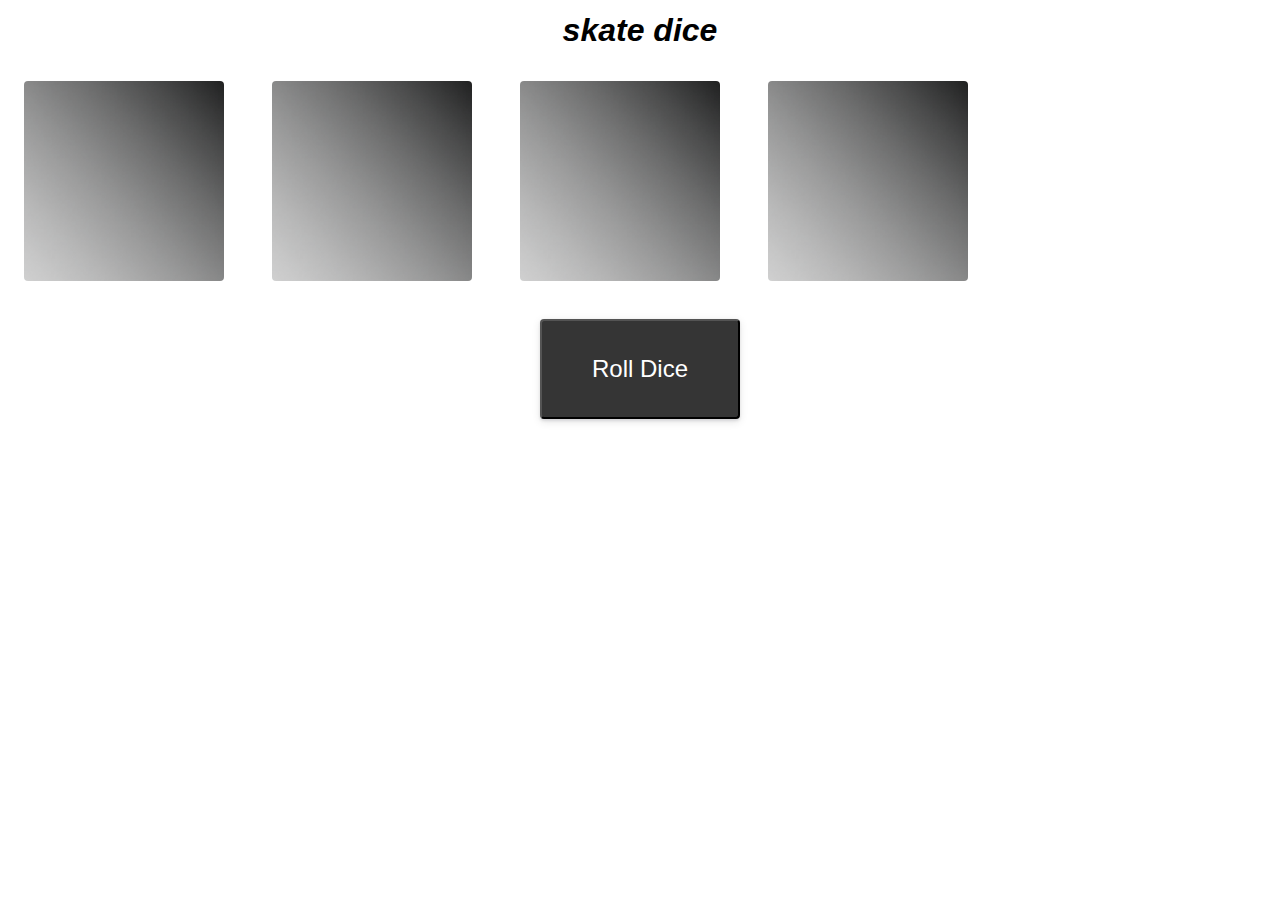
==== index.html @ bc14e10b "moving everything to main repo" ====
<!DOCTYPE html>
<html lang="en">
<head>
      <meta charset="UTF-8">
      <meta http-equiv="X-UA-Compatible" content="IE=edge">
      <meta name="viewport" content="width=device-width, initial-scale=1.0">
      
      <style>
            @import url('./base.css');
            @import url('./basic-grid.css');
      </style>
      <title>Document</title>
</head>

<body>

      <h1> skate dice</h1>

      <section class="basic-grid">
            
            <div class="dice" id="stance"></div>
            <div class="dice" id="spin"></div>
            <div class="dice" id="rotation"></div>
            <div class="dice" id="flip"></div>

      </section>

      <section>

            <button class="button" id="myButton"> Roll Dice
            </button>
            
      </section>
      <script src="dice.js"></script>
</body>
</html>
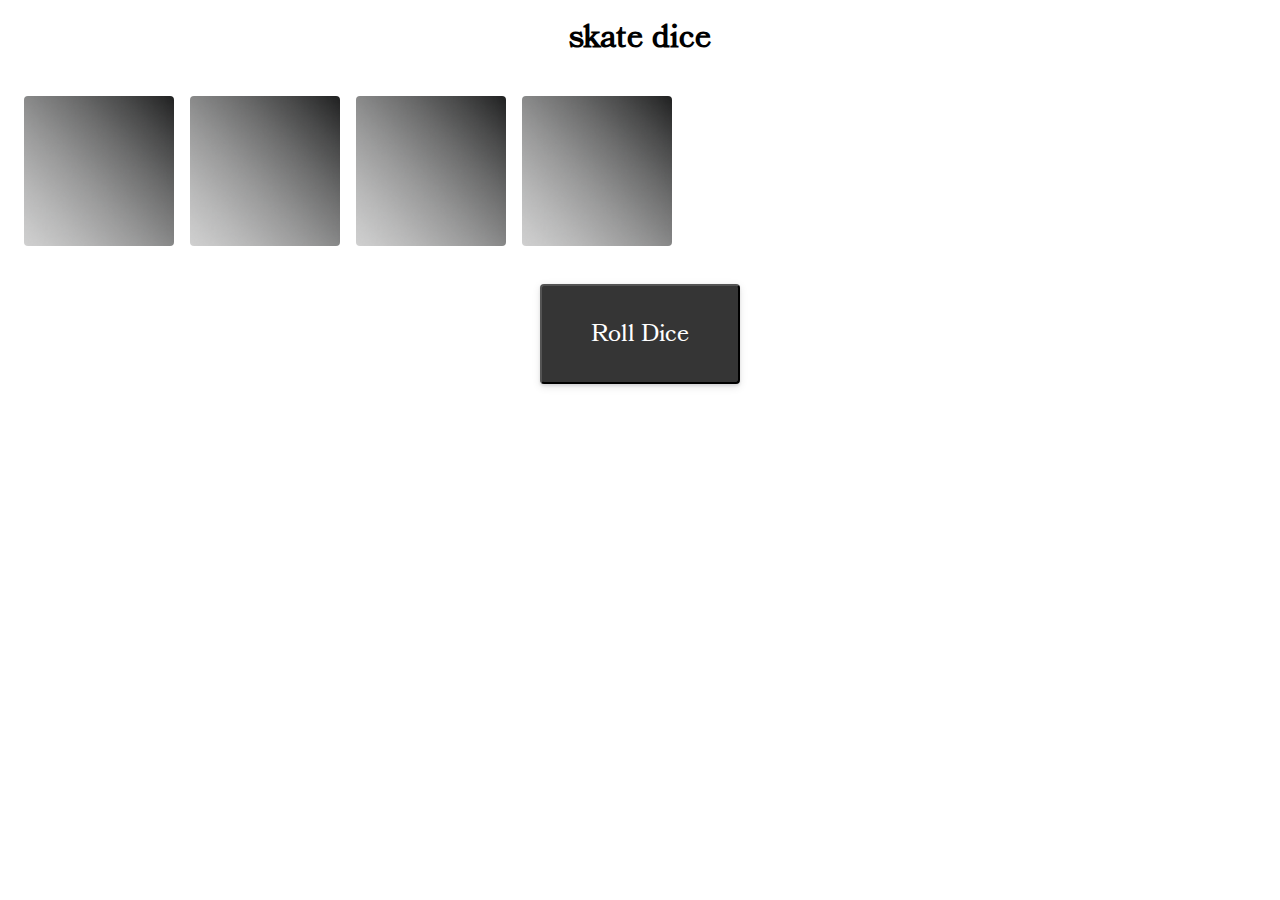
==== commit 85b54209: "fixing grid" ====
--- a/index.html
+++ b/index.html
@@ -3,13 +3,13 @@
 <head>
       <meta charset="UTF-8">
       <meta http-equiv="X-UA-Compatible" content="IE=edge">
-      <meta name="viewport" content="width=device-width, initial-scale=1.0">
+      <meta name="viewport" content="width=device-width, initial-scale=1.0, maximum-scale=1">
       
       <style>
             @import url('./base.css');
             @import url('./basic-grid.css');
       </style>
-      <title>Document</title>
+      <title>Skate Dice</title>
 </head>
 
 <body>
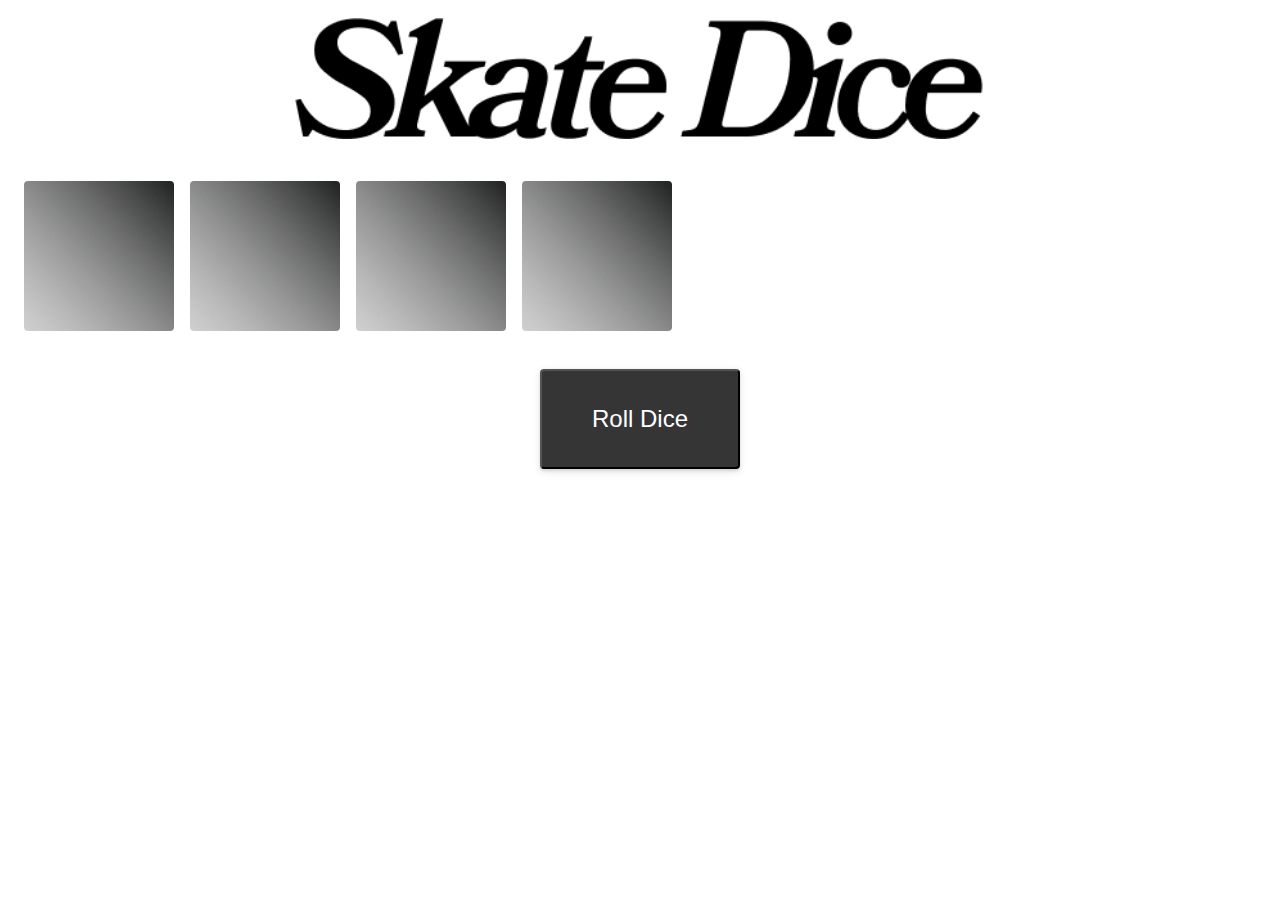
==== commit 2b8e485c: "adding logo" ====
--- a/index.html
+++ b/index.html
@@ -14,7 +14,7 @@
 
 <body>
 
-      <h1> skate dice</h1>
+      <img src="./Skate Dice.png" height="10%" width="55%"> </img>
 
       <section class="basic-grid">
             
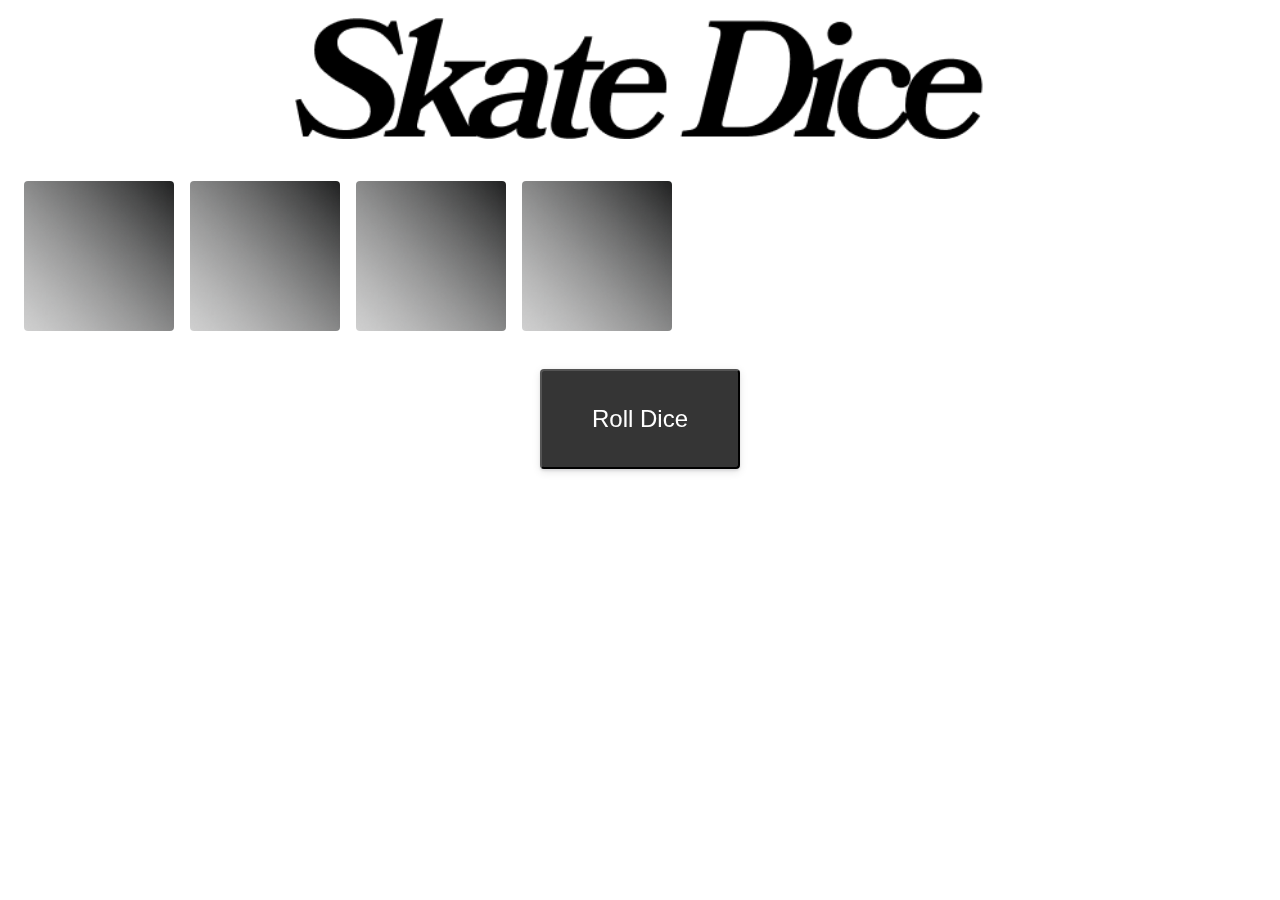
==== commit 59a74f7c: "testing animations" ====
--- a/index.html
+++ b/index.html
@@ -12,7 +12,7 @@
       <title>Skate Dice</title>
 </head>
 
-<body>
+<body class="hidden">
 
       <img src="./Skate Dice.png" height="10%" width="55%"> </img>
 
